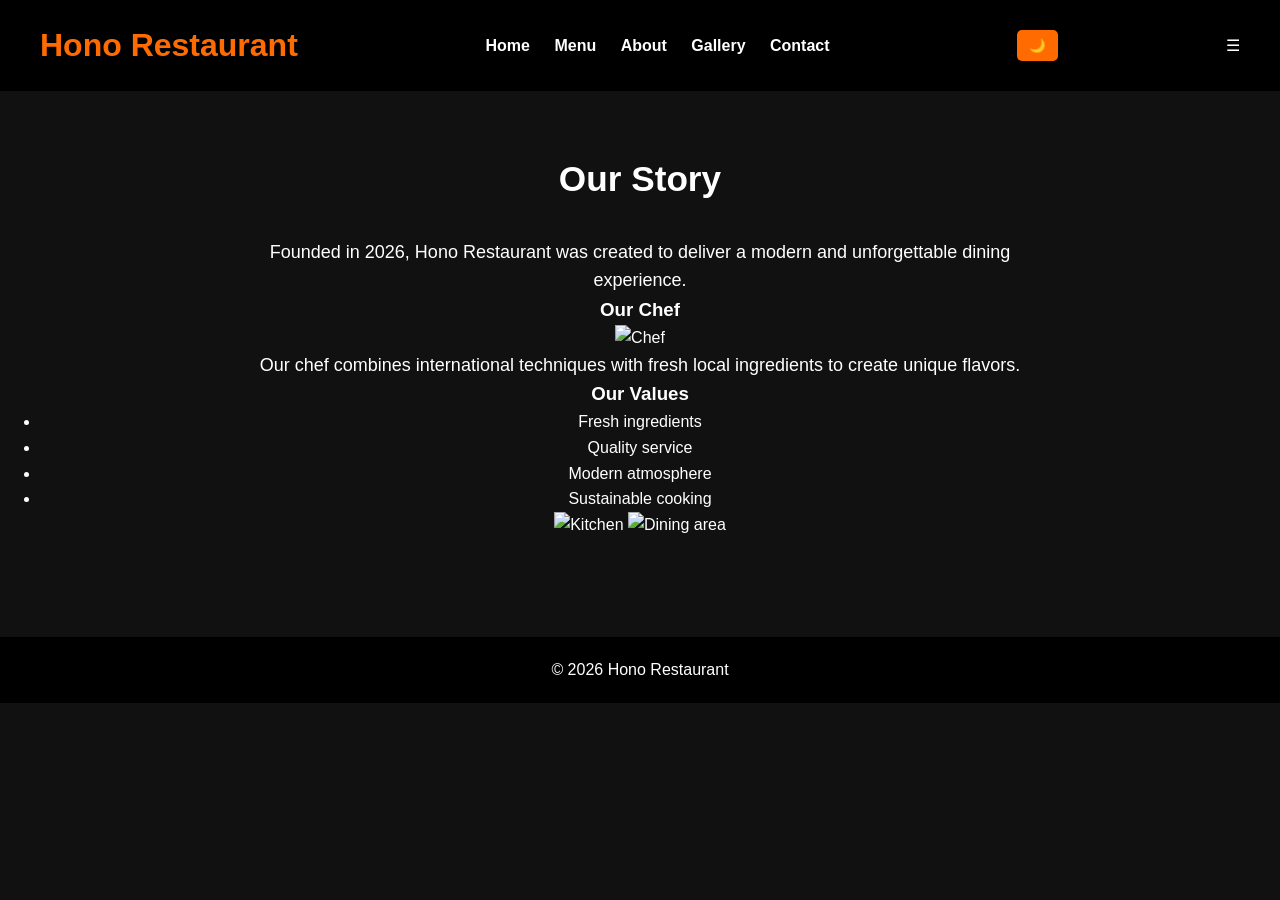
==== about.html @ af078db8 "Initial commit" ====
<!DOCTYPE html>
<html lang="en">
<head>
<meta charset="UTF-8">
<meta name="viewport" content="width=device-width, initial-scale=1.0">
<title>Hono Restaurant | About</title>
<link rel="stylesheet" href="css/styles.css">
</head>
<body>

<header>
<h1>Hono Restaurant</h1>
<nav id="nav-links">
<a href="index.html">Home</a>
<a href="menu.html">Menu</a>
<a href="about.html">About</a>
<a href="gallery.html">Gallery</a>
<a href="contact.html">Contact</a>
</nav>
<button id="theme-toggle">🌙</button>
<div id="menu-toggle">☰</div>
</header>

<main>

<section class="about reveal">
  <h2>Our Story</h2>
  <p>
    Founded in 2026, Hono Restaurant was created to deliver
    a modern and unforgettable dining experience.
  </p>
  <h3>Our Chef</h3>
  <img src="https://cdn.jsdelivr.net/gh/Honops/imagesrestaurantsite@main/images/staff/img8.jpg" alt="Chef">
  <p>
    Our chef combines international techniques with fresh
    local ingredients to create unique flavors.
  </p>

  <h3>Our Values</h3>
  <ul>
    <li>Fresh ingredients</li>
    <li>Quality service</li>
    <li>Modern atmosphere</li>
    <li>Sustainable cooking</li>
  </ul>
  <img src="https://cdn.jsdelivr.net/gh/Honops/imagesrestaurantsite@main/images/staff/img9.jpg" alt="Kitchen">
  <img src="https://cdn.jsdelivr.net/gh/Honops/imagesrestaurantsite@main/images/staff/img10.jpg" alt="Dining area">
</section>

</main>

<footer>
<p>© 2026 Hono Restaurant</p>
</footer>

<script src="js/script.js"></script>
</body>
</html>
---- css/styles.css ----
/* ======================
   RESET
====================== */
* {
  margin: 0;
  padding: 0;
  box-sizing: border-box;
  font-family: Arial, Helvetica, sans-serif;
}

body {
  background: #111;
  color: white;
  line-height: 1.6;
}

/* ======================
   HEADER
====================== */
header {
  display: flex;
  justify-content: space-between;
  align-items: center;
  padding: 20px 40px;
  background: #000;
  position: sticky;
  top: 0;
  z-index: 1000;
}

header h1 {
  color: #ff6b00;
}

nav a {
  color: white;
  text-decoration: none;
  margin-left: 20px;
  transition: 0.3s;
  font-weight: bold;
}

nav a:hover {
  color: #ff6b00;
}

/* ======================
   HERO SECTION
====================== */
.hero {
  height: 90vh;
  background: url("images/img1.jpg") center/cover no-repeat;
  display: flex;
  justify-content: center;
  align-items: center;
  text-align: center;
}

.hero-content {
  background: rgba(0, 0, 0, 0.6);
  padding: 40px;
  border-radius: 10px;
}

.hero h2 {
  font-size: 3rem;
  margin-bottom: 15px;
}

.btn {
  background: #ff6b00;
  padding: 12px 25px;
  color: white;
  text-decoration: none;
  border-radius: 5px;
  transition: 0.3s;
}

.btn:hover {
  background: #ff8c42;
}

/* ======================
   SECTIONS
====================== */
section {
  padding: 60px 40px;
  text-align: center;
}

h2 {
  margin-bottom: 30px;
  font-size: 2.2rem;
}

/* ======================
   MENU
====================== */
.menu-container {
  display: grid;
  grid-template-columns: repeat(auto-fit, minmax(250px, 1fr));
  gap: 25px;
}

.menu-item {
  background: #1c1c1c;
  padding: 20px;
  border-radius: 10px;
  transition: 0.3s;
}

.menu-item:hover {
  transform: translateY(-5px);
  background: #262626;
}

/* ======================
   ABOUT
====================== */
.about p {
  max-width: 800px;
  margin: auto;
  font-size: 18px;
}

/* ======================
   GALLERY
====================== */
.gallery-grid {
  display: grid;
  grid-template-columns: repeat(auto-fit, minmax(250px, 1fr));
  gap: 20px;
}

.gallery-grid img {
  width: 100%;
  height: 250px;
  object-fit: cover;
  border-radius: 10px;
  transition: 0.4s;
}

.gallery-grid img:hover {
  transform: scale(1.05);
}

/* ======================
   CONTACT FORM
====================== */
form {
  max-width: 500px;
  margin: auto;
  display: flex;
  flex-direction: column;
  gap: 15px;
}

input,
textarea {
  padding: 12px;
  border: none;
  border-radius: 5px;
  outline: none;
}

textarea {
  resize: none;
  height: 120px;
}

button {
  background: #ff6b00;
  color: white;
  border: none;
  padding: 12px;
  border-radius: 5px;
  cursor: pointer;
  transition: 0.3s;
}

button:hover {
  background: #ff8c42;
}

.note {
  margin-top: 20px;
  font-size: 14px;
  color: #aaa;
}

/* ======================
   FOOTER
====================== */
footer {
  background: black;
  padding: 20px;
  text-align: center;
  margin-top: 40px;
}

/* ======================
   RESPONSIVE
====================== */
@media (max-width: 768px) {
  header {
    flex-direction: column;
  }

  nav {
    margin-top: 10px;
    display: none;
    flex-direction: column;
    background: black;
    position: absolute;
    top: 70px;
    right: 0;
    width: 200px;
    padding: 20px;
  }

  nav.active {
    display: flex;
  }

  #menu-toggle {
    display: block;
    font-size: 28px;
    cursor: pointer;
  }

  .hero h2 {
    font-size: 2rem;
  }
}

/* ======================
   LIGHT MODE
====================== */
body.light-mode {
  background: white;
  color: #111;
}

body.light-mode header {
  background: white;
}

body.light-mode nav a {
  color: #111;
}

body.light-mode .menu-item {
  background: #f3f3f3;
}

body.light-mode footer {
  background: #eee;
  color: #111;
}

/* Toggle button */
#theme-toggle {
  margin-left: 20px;
  padding: 8px 12px;
  border: none;
  cursor: pointer;
  border-radius: 5px;
  background: #ff6b00;
  color: white;
}

/* ======================
   SCROLL ANIMATION
====================== */
.reveal {
  opacity: 0;
  transform: translateY(60px);
  transition: all 0.8s ease;
}

.reveal.active {
  opacity: 1;
  transform: translateY(0);
}
.hero {
  height: 90vh;
  display: flex;
  flex-direction: column;
  justify-content: center;
  align-items: center;
  text-align: center;

  color: white;

  /* IMAGE DE FOND */
  background-image: url("../images/hero.jpg");
  background-size: cover;
  background-position: center;
  background-repeat: no-repeat;
}
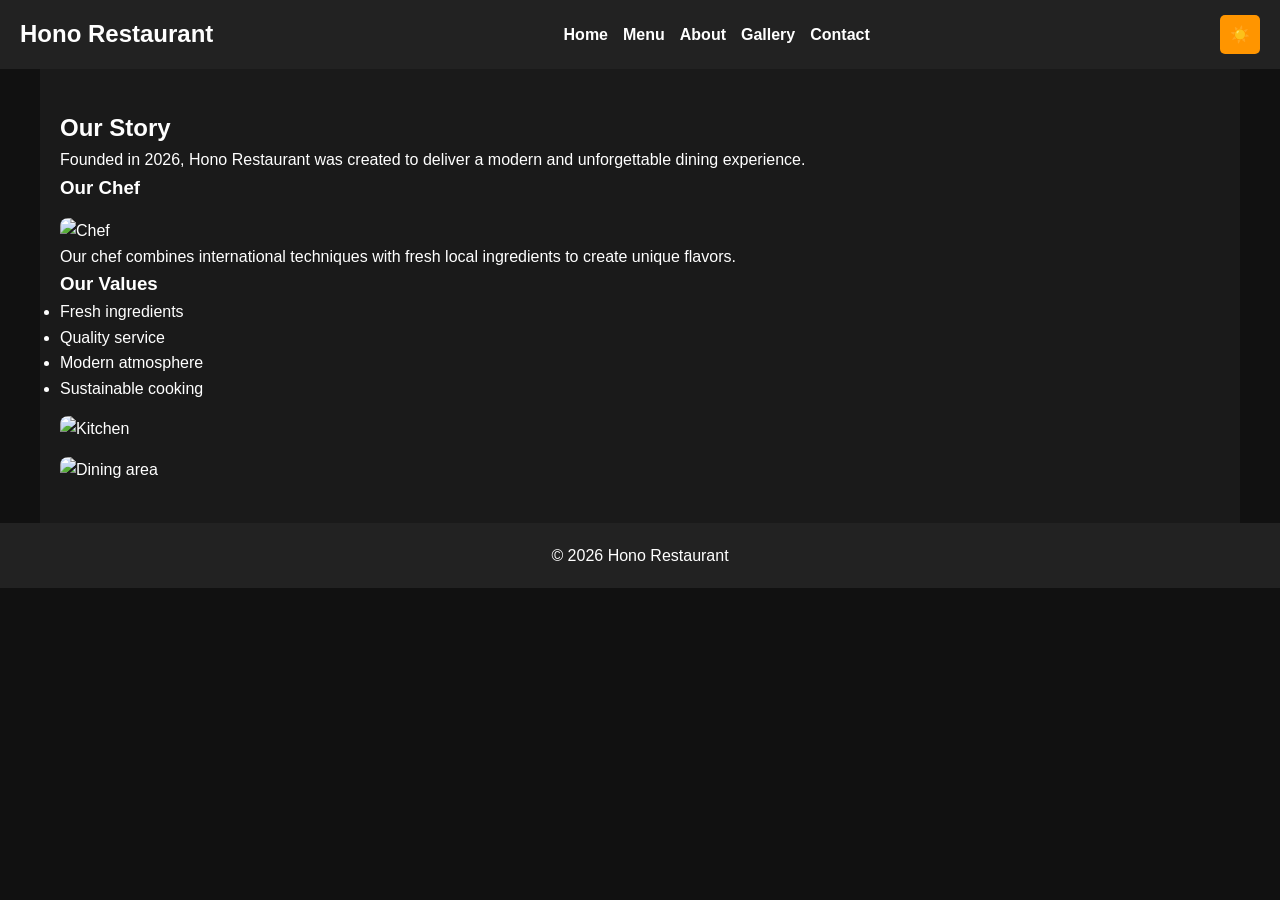
==== commit c7e9374c: "restaurant" ====
--- a/about.html
+++ b/about.html
@@ -54,5 +54,8 @@
 </footer>
 
 <script src="js/script.js"></script>
+<div id="lightbox">
+  <img id="lightbox-img">
+</div>
 </body>
 </html>
--- a/css/styles.css
+++ b/css/styles.css
@@ -5,13 +5,25 @@
   margin: 0;
   padding: 0;
   box-sizing: border-box;
+}
+
+body {
   font-family: Arial, Helvetica, sans-serif;
-}
-
-body {
-  background: #111;
-  color: white;
   line-height: 1.6;
+  background: #ffffff;
+  color: #222;
+  transition: background 0.5s, color 0.5s; /* transition douce pour mode nuit */
+}
+
+/* ======================
+   RESPONSIVE IMAGES FIX
+====================== */
+img {
+  max-width: 100%;
+  height: auto;
+  display: block;
+  border-radius: 8px;
+  transition: filter 0.5s;
 }
 
 /* ======================
@@ -21,106 +33,125 @@
   display: flex;
   justify-content: space-between;
   align-items: center;
-  padding: 20px 40px;
-  background: #000;
-  position: sticky;
-  top: 0;
-  z-index: 1000;
+  padding: 15px 20px;
+  background: #111;
+  color: white;
+  flex-wrap: wrap;
+  transition: background 0.5s;
 }
 
 header h1 {
-  color: #ff6b00;
-}
-
-nav a {
+  font-size: 1.5rem;
+}
+
+#nav-links {
+  display: flex;
+  gap: 15px;
+}
+
+#nav-links a {
   color: white;
   text-decoration: none;
-  margin-left: 20px;
-  transition: 0.3s;
   font-weight: bold;
-}
-
-nav a:hover {
-  color: #ff6b00;
-}
-
-/* ======================
-   HERO SECTION
+  transition: color 0.5s;
+}
+
+#menu-toggle {
+  display: none;
+  font-size: 24px;
+  cursor: pointer;
+}
+
+/* ======================
+   SECTIONS
+====================== */
+section {
+  width: 100%;
+  padding: 40px 20px;
+  max-width: 1200px;
+  margin: auto;
+  transition: background 0.5s, color 0.5s;
+}
+
+/* ======================
+   HERO
 ====================== */
 .hero {
+  position: relative;
   height: 90vh;
-  background: url("images/img1.jpg") center/cover no-repeat;
-  display: flex;
+  display: flex;
+  flex-direction: column;
   justify-content: center;
   align-items: center;
   text-align: center;
-}
-
-.hero-content {
-  background: rgba(0, 0, 0, 0.6);
-  padding: 40px;
-  border-radius: 10px;
+  color: white;
+
+  background-image: url("https://cdn.jsdelivr.net/gh/Honops/imagesrestaurantsite@main/images/index/Hero/img1.jpg");
+  background-size: cover;
+  background-position: center;
+}
+
+/* Overlay sombre pour lisibilité texte */
+.hero::before {
+  content: "";
+  position: absolute;
+  inset: 0;
+  background: rgba(0, 0, 0, 0.4);
+  z-index: 0;
+}
+
+.hero h2,
+.hero p,
+.hero a {
+  position: relative;
+  z-index: 1;
 }
 
 .hero h2 {
-  font-size: 3rem;
-  margin-bottom: 15px;
+  font-size: 2.5rem;
 }
 
 .btn {
+  margin-top: 20px;
+  padding: 12px 25px;
   background: #ff6b00;
-  padding: 12px 25px;
   color: white;
   text-decoration: none;
   border-radius: 5px;
-  transition: 0.3s;
-}
-
-.btn:hover {
-  background: #ff8c42;
-}
-
-/* ======================
-   SECTIONS
-====================== */
-section {
-  padding: 60px 40px;
-  text-align: center;
-}
-
-h2 {
-  margin-bottom: 30px;
-  font-size: 2.2rem;
-}
-
-/* ======================
-   MENU
-====================== */
-.menu-container {
+  transition: background 0.5s, color 0.5s;
+}
+
+/* ======================
+   ABOUT & PREVIEW
+====================== */
+.about-preview img,
+.about img {
+  margin-top: 15px;
+}
+
+/* ======================
+   POPULAR DISHES
+====================== */
+.dish-container {
   display: grid;
   grid-template-columns: repeat(auto-fit, minmax(250px, 1fr));
-  gap: 25px;
-}
-
+  gap: 20px;
+}
+
+.dish,
 .menu-item {
-  background: #1c1c1c;
-  padding: 20px;
+  background: #f5f5f5;
+  padding: 15px;
   border-radius: 10px;
-  transition: 0.3s;
-}
-
-.menu-item:hover {
-  transform: translateY(-5px);
-  background: #262626;
-}
-
-/* ======================
-   ABOUT
-====================== */
-.about p {
-  max-width: 800px;
-  margin: auto;
-  font-size: 18px;
+  text-align: center;
+  transition: background 0.5s, color 0.5s;
+}
+
+/* ======================
+   MENU
+====================== */
+.menu-item img {
+  margin-bottom: 10px;
 }
 
 /* ======================
@@ -129,148 +160,57 @@
 .gallery-grid {
   display: grid;
   grid-template-columns: repeat(auto-fit, minmax(250px, 1fr));
+  gap: 15px;
+}
+
+/* ======================
+   CONTACT
+====================== */
+.contact {
+  display: flex;
+  flex-direction: column;
   gap: 20px;
 }
 
-.gallery-grid img {
+.contact-img {
   width: 100%;
-  height: 250px;
-  object-fit: cover;
-  border-radius: 10px;
-  transition: 0.4s;
-}
-
-.gallery-grid img:hover {
-  transform: scale(1.05);
-}
-
-/* ======================
-   CONTACT FORM
-====================== */
+}
+
 form {
-  max-width: 500px;
-  margin: auto;
   display: flex;
   flex-direction: column;
-  gap: 15px;
+  gap: 10px;
 }
 
 input,
-textarea {
-  padding: 12px;
+textarea,
+button {
+  padding: 10px;
+  font-size: 1rem;
+  transition: background 0.5s, color 0.5s;
+}
+
+button {
+  background: #ff6b00;
+  color: white;
   border: none;
   border-radius: 5px;
-  outline: none;
-}
-
-textarea {
-  resize: none;
-  height: 120px;
-}
-
-button {
-  background: #ff6b00;
-  color: white;
-  border: none;
-  padding: 12px;
-  border-radius: 5px;
   cursor: pointer;
-  transition: 0.3s;
-}
-
-button:hover {
-  background: #ff8c42;
-}
-
-.note {
-  margin-top: 20px;
-  font-size: 14px;
-  color: #aaa;
 }
 
 /* ======================
    FOOTER
 ====================== */
 footer {
-  background: black;
+  text-align: center;
   padding: 20px;
-  text-align: center;
-  margin-top: 40px;
-}
-
-/* ======================
-   RESPONSIVE
-====================== */
-@media (max-width: 768px) {
-  header {
-    flex-direction: column;
-  }
-
-  nav {
-    margin-top: 10px;
-    display: none;
-    flex-direction: column;
-    background: black;
-    position: absolute;
-    top: 70px;
-    right: 0;
-    width: 200px;
-    padding: 20px;
-  }
-
-  nav.active {
-    display: flex;
-  }
-
-  #menu-toggle {
-    display: block;
-    font-size: 28px;
-    cursor: pointer;
-  }
-
-  .hero h2 {
-    font-size: 2rem;
-  }
-}
-
-/* ======================
-   LIGHT MODE
-====================== */
-body.light-mode {
-  background: white;
-  color: #111;
-}
-
-body.light-mode header {
-  background: white;
-}
-
-body.light-mode nav a {
-  color: #111;
-}
-
-body.light-mode .menu-item {
-  background: #f3f3f3;
-}
-
-body.light-mode footer {
-  background: #eee;
-  color: #111;
-}
-
-/* Toggle button */
-#theme-toggle {
-  margin-left: 20px;
-  padding: 8px 12px;
-  border: none;
-  cursor: pointer;
-  border-radius: 5px;
-  background: #ff6b00;
-  color: white;
-}
-
-/* ======================
-   SCROLL ANIMATION
+  background: #111;
+  color: white;
+  transition: background 0.5s, color 0.5s;
+}
+
+/* ======================
+   SCROLL REVEAL ANIMATION
 ====================== */
 .reveal {
   opacity: 0;
@@ -282,19 +222,103 @@
   opacity: 1;
   transform: translateY(0);
 }
-.hero {
-  height: 90vh;
-  display: flex;
-  flex-direction: column;
+
+/* ======================
+   MOBILE NAVIGATION
+====================== */
+@media (max-width: 768px) {
+
+  #nav-links {
+    display: none;
+    flex-direction: column;
+    width: 100%;
+    margin-top: 10px;
+  }
+
+  #nav-links.active {
+    display: flex;
+  }
+
+  #menu-toggle {
+    display: block;
+  }
+
+  .hero h2 {
+    font-size: 1.8rem;
+  }
+}
+
+/* ======================
+   MODE NUIT
+====================== */
+body.dark-mode {
+  background-color: #111;
+  color: #fff;
+}
+
+body.dark-mode header,
+body.dark-mode footer {
+  background-color: #222;
+}
+
+body.dark-mode .dish,
+body.dark-mode .menu-item,
+body.dark-mode .about,
+body.dark-mode .contact {
+  background-color: #1a1a1a;
+  color: #fff;
+}
+
+body.dark-mode .btn,
+body.dark-mode button {
+  background-color: #ff9500;
+  color: #fff;
+}
+
+/* Overlay HERO s'assombrit encore un peu en mode nuit */
+body.dark-mode .hero::before {
+  background: rgba(0, 0, 0, 0.6);
+}
+
+/* ======================
+   IMAGE HOVER EFFECT
+====================== */
+
+.gallery-grid img,
+.dish img {
+  transition: transform 0.4s ease, box-shadow 0.4s ease;
+  cursor: pointer;
+}
+
+/* effet zoom */
+.gallery-grid img:hover,
+.dish img:hover {
+  transform: scale(1.08);
+  box-shadow: 0 15px 35px rgba(0,0,0,0.4);
+}
+
+/* empêche le débordement lors du zoom */
+.gallery-grid,
+.dish {
+  overflow: hidden;
+}
+/* ======================
+   LIGHTBOX
+====================== */
+
+#lightbox {
+  display: none;
+  position: fixed;
+  inset: 0;
+  background: rgba(0,0,0,0.9);
   justify-content: center;
   align-items: center;
-  text-align: center;
-
-  color: white;
-
-  /* IMAGE DE FOND */
-  background-image: url("../images/hero.jpg");
-  background-size: cover;
-  background-position: center;
-  background-repeat: no-repeat;
-}+  z-index: 9999;
+  cursor: pointer;
+}
+
+#lightbox img {
+  max-width: 90%;
+  max-height: 90%;
+  border-radius: 10px;
+}
